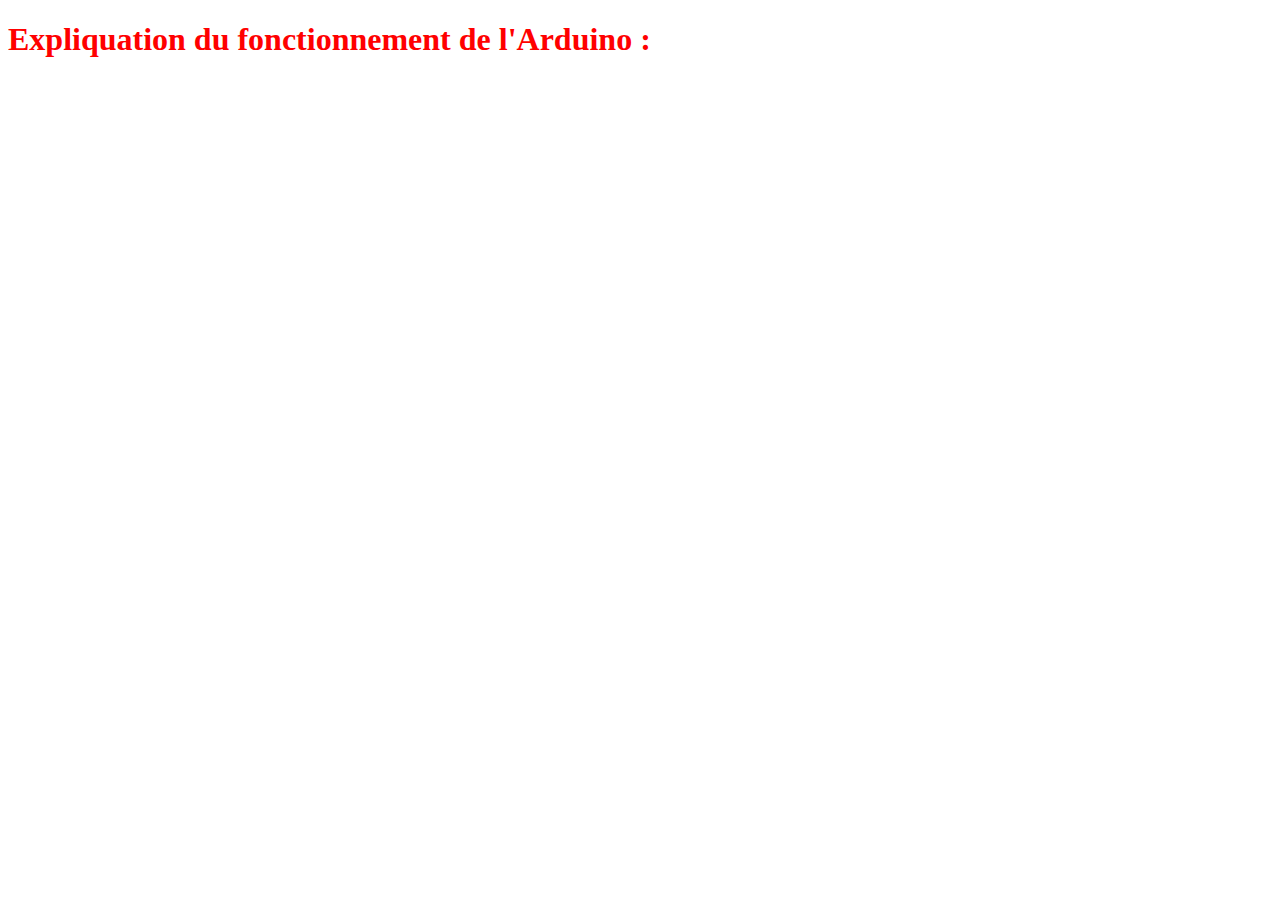
==== Page2.html @ 2936f4ac "[Antoine] Initialisation projet arduino" ====
<!DOCTYPE html>
 <html>
	<head>
		<meta charset="utf-8"	/>
		<title>Comment fonctionne l'Arduino</title>
		
	</head>

	<Body>
		<h1 style="color: red;">Expliquation du fonctionnement de l'Arduino :</h1>
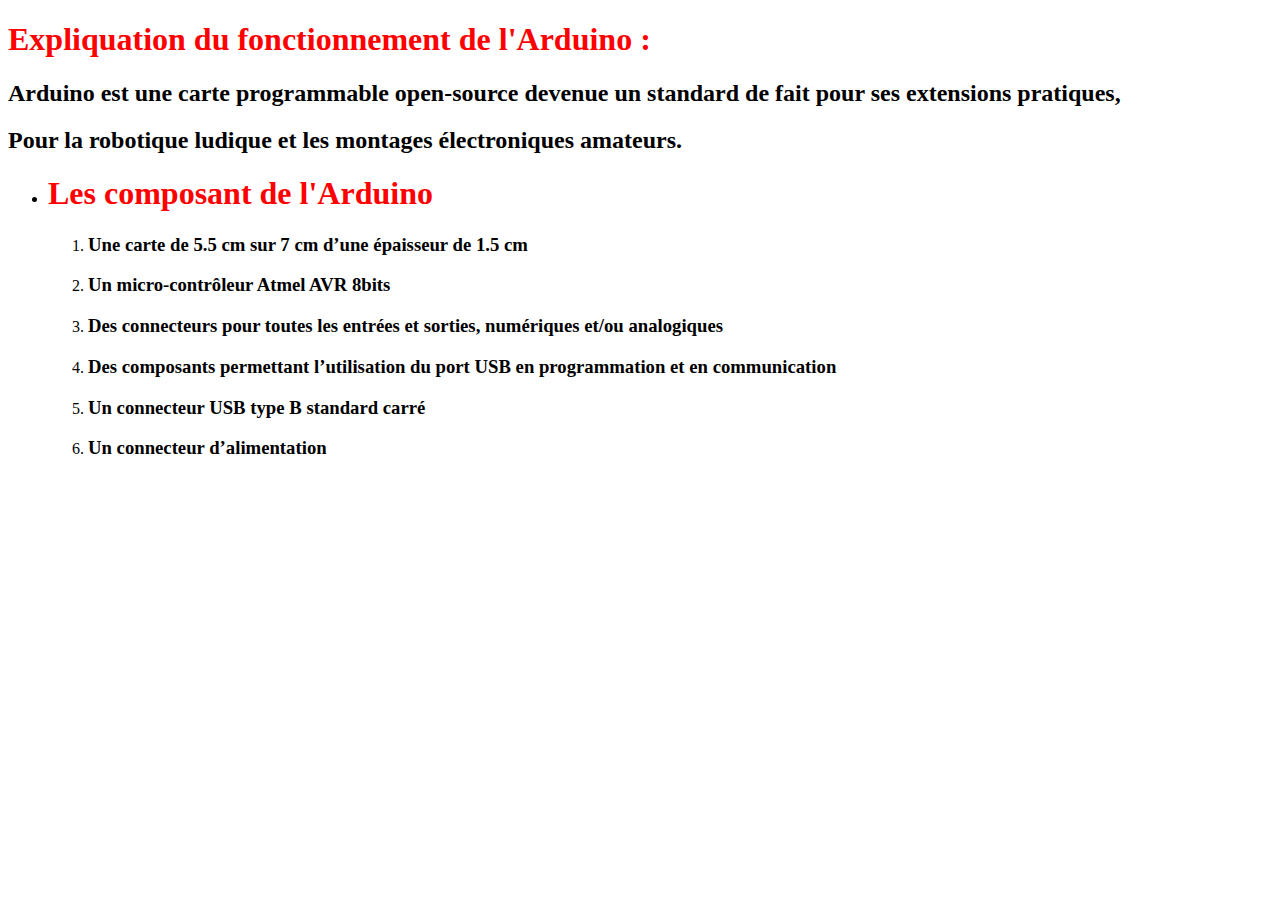
==== commit 0705cb1f: "J'ai rajouté du text" ====
--- a/Page2.html
+++ b/Page2.html
@@ -8,4 +8,20 @@
 
 	<Body>
 		<h1 style="color: red;">Expliquation du fonctionnement de l'Arduino :</h1>
+		
+		<h2>Arduino est une carte programmable open-source devenue un standard de fait pour ses extensions pratiques,</h2> 
+		<h2>Pour la robotique ludique et les montages électroniques amateurs.</h2>
+		<ul>
+			<li><h1 style="color: red;">Les composant de l'Arduino</h1>
+				<ol>
+					<li><h3>Une carte de 5.5 cm sur 7 cm d’une épaisseur de 1.5 cm</h3></li>
+					<li><h3>Un micro-contrôleur Atmel AVR 8bits</h3></li>
+					<li><h3>Des connecteurs pour toutes les entrées et sorties, numériques et/ou analogiques</h3></li>
+					<li><h3>Des composants permettant l’utilisation du port USB en programmation et en communication</h3></li>
+					<li><h3>Un connecteur USB type B standard carré</h3></li>
+					<li><h3>Un connecteur d’alimentation</h3></li>
+				</ol>
+			</li>
+		</ul>
+	</Body>
 		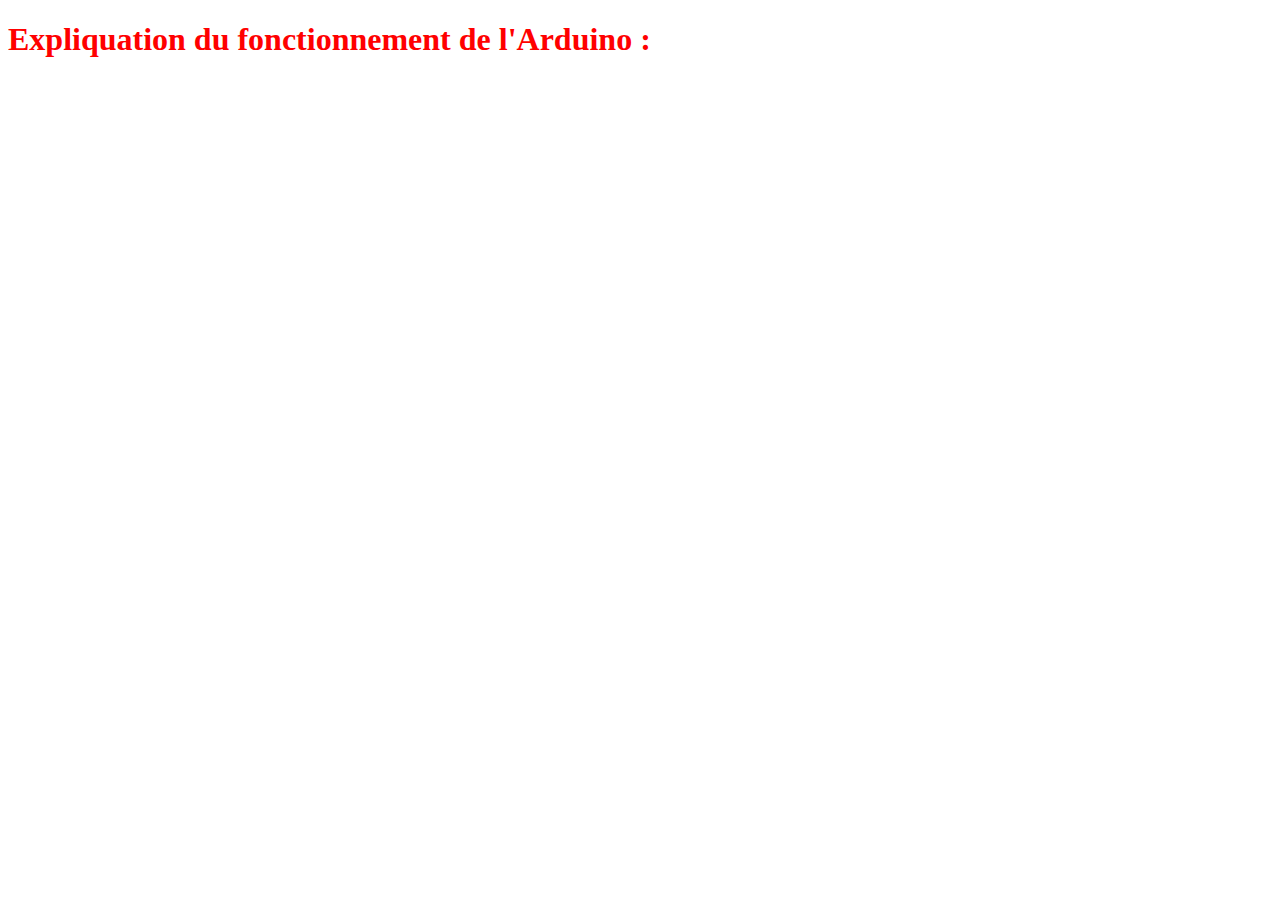
==== commit 9e66799c: "[SBN] modif" ====
--- a/Page2.html
+++ b/Page2.html
@@ -6,22 +6,8 @@
 		
 	</head>
 
-	<Body>
+	<body>
 		<h1 style="color: red;">Expliquation du fonctionnement de l'Arduino :</h1>
-		
-		<h2>Arduino est une carte programmable open-source devenue un standard de fait pour ses extensions pratiques,</h2> 
-		<h2>Pour la robotique ludique et les montages électroniques amateurs.</h2>
-		<ul>
-			<li><h1 style="color: red;">Les composant de l'Arduino</h1>
-				<ol>
-					<li><h3>Une carte de 5.5 cm sur 7 cm d’une épaisseur de 1.5 cm</h3></li>
-					<li><h3>Un micro-contrôleur Atmel AVR 8bits</h3></li>
-					<li><h3>Des connecteurs pour toutes les entrées et sorties, numériques et/ou analogiques</h3></li>
-					<li><h3>Des composants permettant l’utilisation du port USB en programmation et en communication</h3></li>
-					<li><h3>Un connecteur USB type B standard carré</h3></li>
-					<li><h3>Un connecteur d’alimentation</h3></li>
-				</ol>
-			</li>
-		</ul>
-	</Body>
+	</body>
+</html>
 		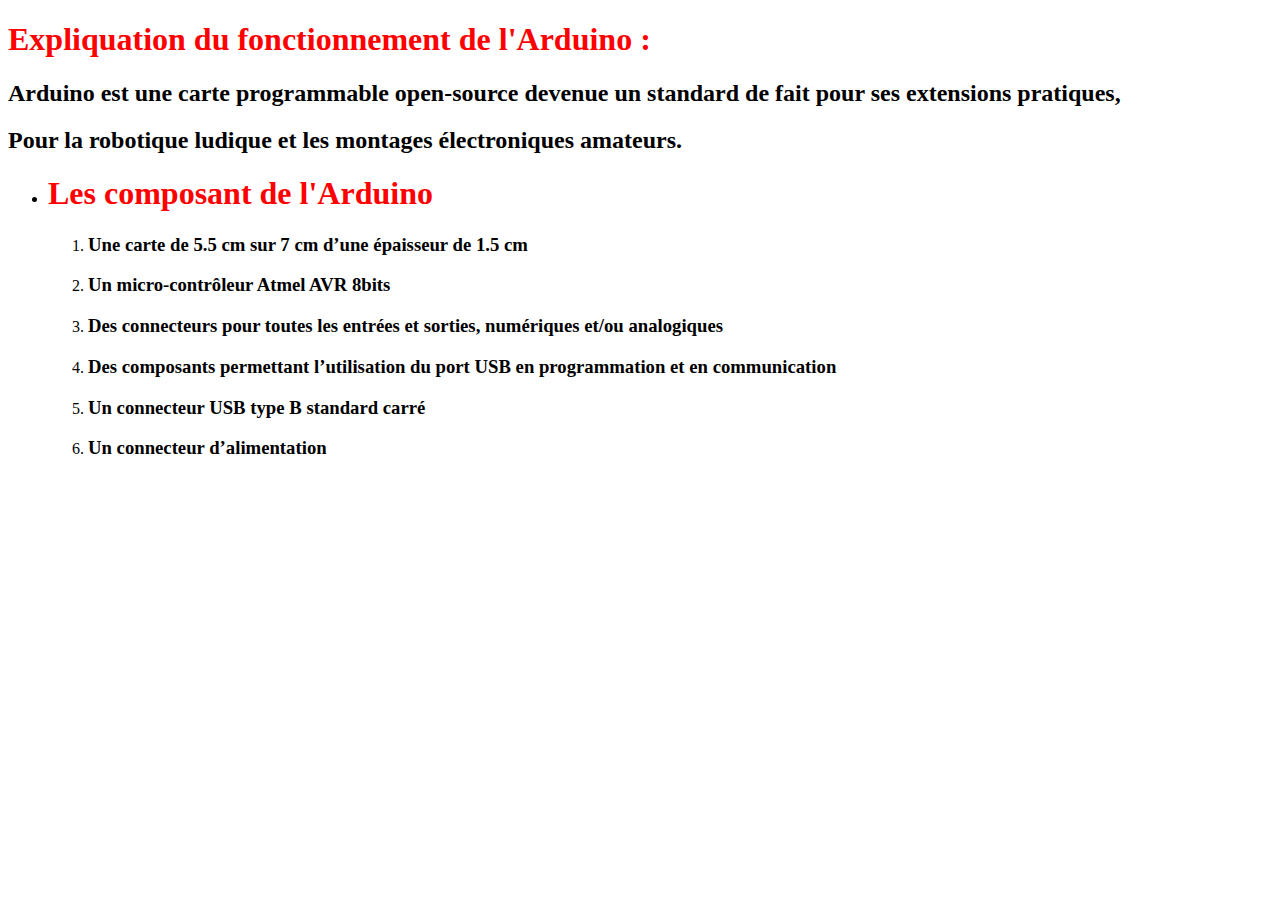
==== commit 5c636a4a: "Merge branch 'testPaps'" ====
--- a/Page2.html
+++ b/Page2.html
@@ -8,6 +8,21 @@
 
 	<body>
 		<h1 style="color: red;">Expliquation du fonctionnement de l'Arduino :</h1>
-	</body>
+		<h2>Arduino est une carte programmable open-source devenue un standard de fait pour ses extensions pratiques,</h2> 
+		<h2>Pour la robotique ludique et les montages électroniques amateurs.</h2>
+		<ul>
+			<li><h1 style="color: red;">Les composant de l'Arduino</h1>
+				<ol>
+					<li><h3>Une carte de 5.5 cm sur 7 cm d’une épaisseur de 1.5 cm</h3></li>
+					<li><h3>Un micro-contrôleur Atmel AVR 8bits</h3></li>
+					<li><h3>Des connecteurs pour toutes les entrées et sorties, numériques et/ou analogiques</h3></li>
+					<li><h3>Des composants permettant l’utilisation du port USB en programmation et en communication</h3></li>
+					<li><h3>Un connecteur USB type B standard carré</h3></li>
+					<li><h3>Un connecteur d’alimentation</h3></li>
+				</ol>
+			</li>
+		</ul>
+	</body>	
 </html>
+		
 		